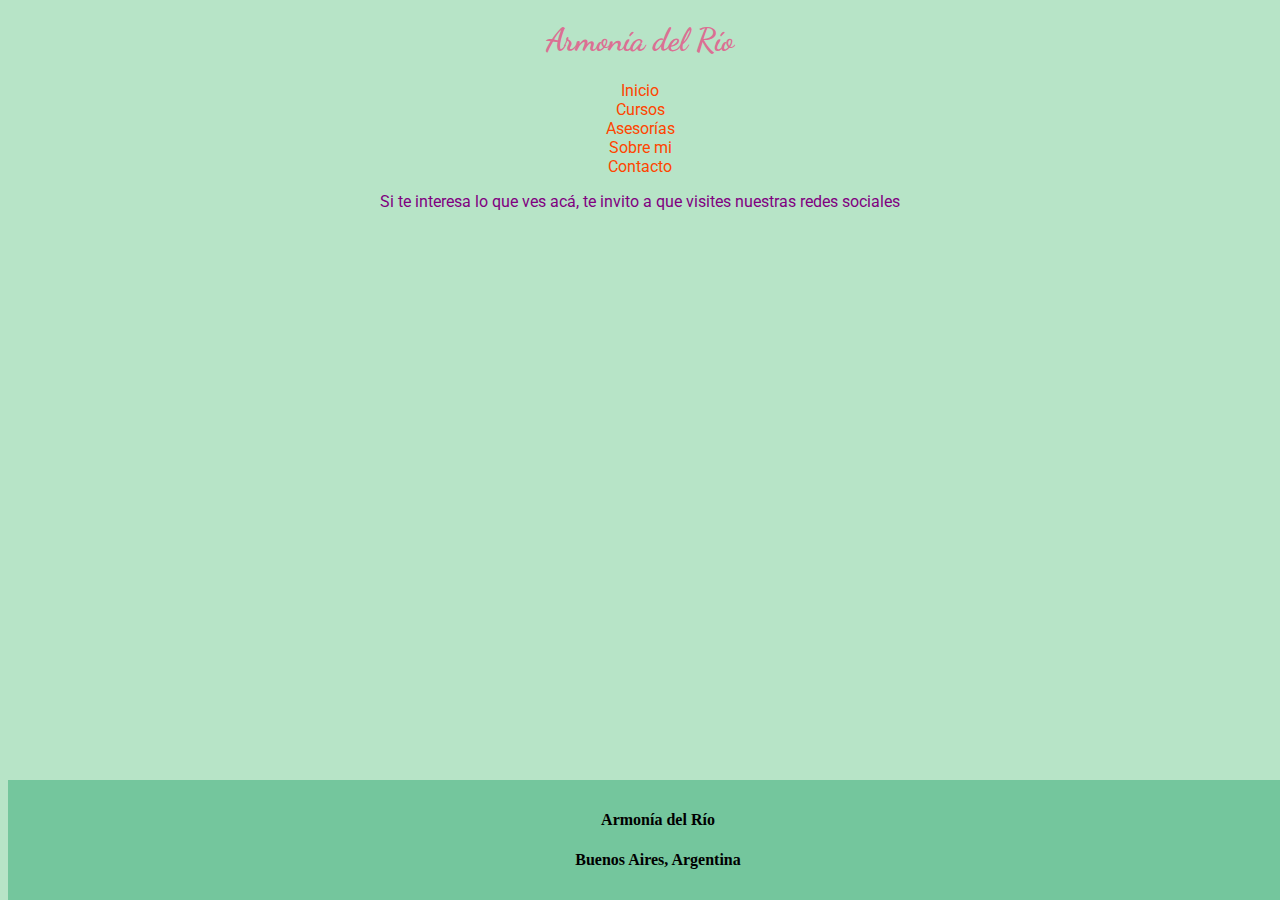
==== index.html @ 1731abe4 "Entrega del desafío 4" ====
<!DOCTYPE html>
<html lang="es">
<head>
    <meta charset="UTF-8">
    <title>Cursos y asesorías personalizadas</title>

    <link rel="stylesheet" type="text/css" href="./css/style.css">
    <link href="https://fonts.googleapis.com/css2?family=Dancing+Script:wght@500;700&display=swap" rel="stylesheet">
    <link href="https://fonts.googleapis.com/css2?family=Roboto:wght@300&display=swap" rel="stylesheet">
</head>
<body>
    <nav>
        <h1 class="title">Armonía del Río</h1>
        <ul class="nav-list">
            <li><a href="./index.html">Inicio</a></li>
            <li><a href="./Cursos.html">Cursos</a></li>
            <li><a href="./asesorías.html">Asesorías</a></li>
            <li><a href="./Sobre-mi.html">Sobre mi</a></li>
            <li><a href="./contacto.html">Contacto</a></li>
        </ul>
    </nav>
    
    <section>
        <p class="paragraph">Si te interesa lo que ves acá, te invito a que visites nuestras redes sociales</p>
    </section>

    <footer>
        <h4>Armonía del Río</h4>
        <h4>Buenos Aires, Argentina</h4>
    </footer>
</body>
</html>
---- css/style.css ----
body {
    background-color:#b7e4c7;
    text-align: center;

}

.title {
    color: palevioletred;

    font-family: 'Dancing Script', cursive;
    font-size: 200%;
    
}

.paragraph {
    color: purple;
    font-family: 'Roboto', sans-serif;
}

.nav-list {
    color: orangered;
    list-style-type:none;
    font-family: 'Roboto', sans-serif;
    padding: 0%;
}

.nav-list li a {
    color: orangered;
    text-decoration: none;
}

footer {
    background-color: #74c69d;
    width: 100%;
    padding: 10px;
    position: absolute;
    bottom: 0;
}
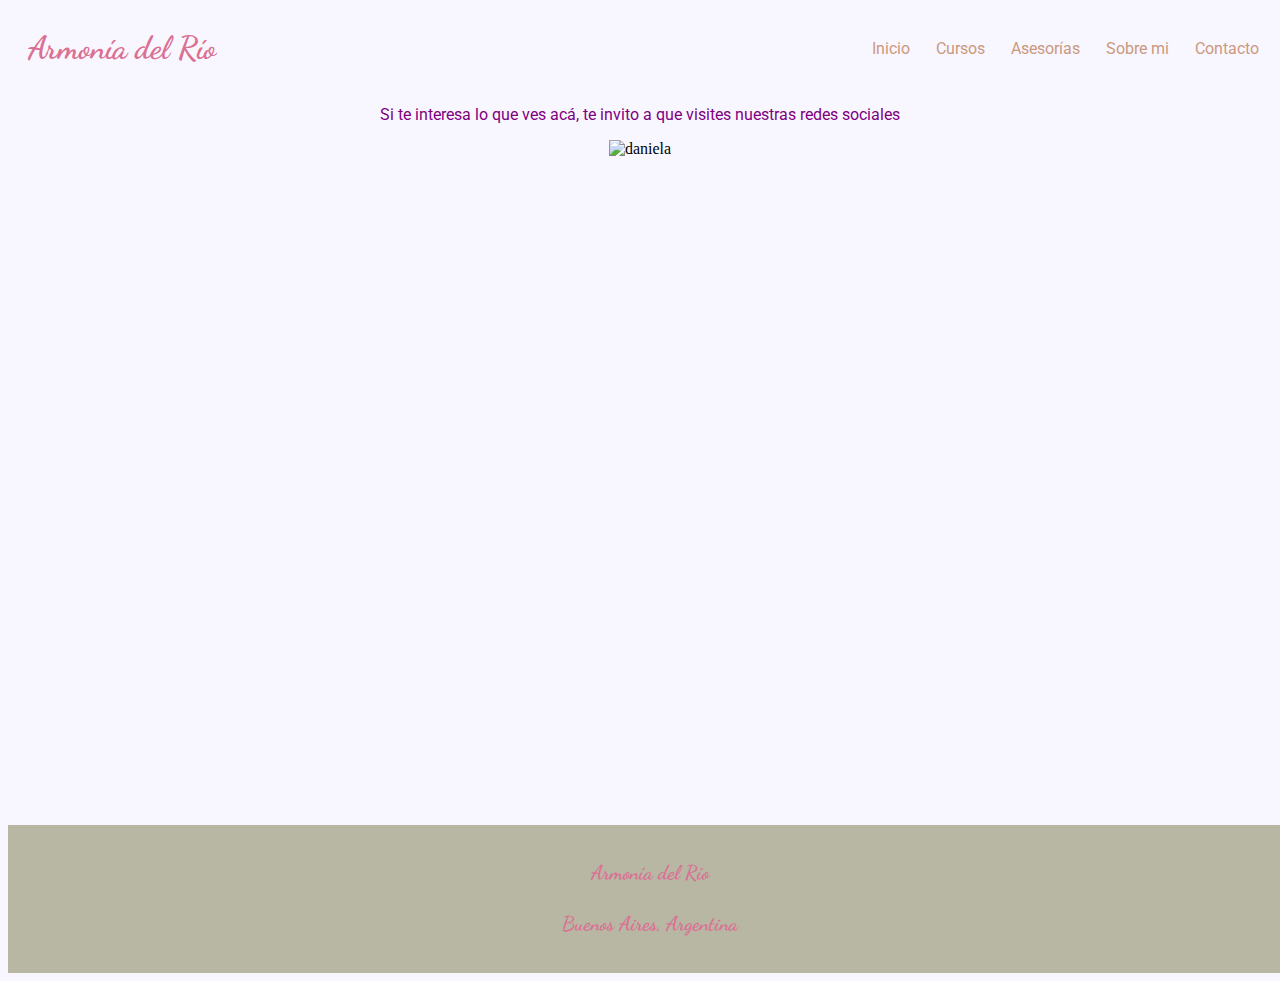
==== commit d56d4854: "desafío grid clase 7" ====
--- a/index.html
+++ b/index.html
@@ -2,6 +2,8 @@
 <html lang="es">
 <head>
     <meta charset="UTF-8">
+    <meta name="viewport" content="width=device-width, initial-scale=1.0"/>
+
     <title>Cursos y asesorías personalizadas</title>
 
     <link rel="stylesheet" type="text/css" href="./css/style.css">
@@ -22,6 +24,8 @@
     
     <section>
         <p class="paragraph">Si te interesa lo que ves acá, te invito a que visites nuestras redes sociales</p>
+        <img src="images/retrato-joven-hermosa-mujer-morena-modelo-chica-maquillaje-desnudo-ropa-verano-colorido-hipster-rosa-posando-junto-pared-mirando-felizmente_158538-8859.jpg" alt="daniela" />
+
     </section>
 
     <footer>
--- a/css/style.css
+++ b/css/style.css
@@ -1,7 +1,6 @@
 body {
-    background-color:#b7e4c7;
+    background-color:  #f8f7ff;
     text-align: center;
-
 }
 
 .title {
@@ -9,7 +8,7 @@
 
     font-family: 'Dancing Script', cursive;
     font-size: 200%;
-    
+    margin-left: 20px;
 }
 
 .paragraph {
@@ -17,22 +16,97 @@
     font-family: 'Roboto', sans-serif;
 }
 
+nav {
+    display: flex;
+    flex-direction: row;
+    justify-content: space-between;
+    align-items: center;
+}
+
 .nav-list {
+    display: flex;
+    flex-direction: row;
+    justify-content: space-around;
+    align-items: center;
+
     color: orangered;
     list-style-type:none;
     font-family: 'Roboto', sans-serif;
     padding: 0%;
+
+}
+
+.nav-list li {
+    margin: 0 8px;
+    padding: 5px ;
+}
+
+.nav-list li:hover {
+    background-color: #ddbea9;
 }
 
 .nav-list li a {
-    color: orangered;
+    color: #cb997e;
     text-decoration: none;
 }
 
+.services {
+    display: grid;
+    grid-template-columns: repeat(3, 1fr);
+    grid-template-rows: repeat(2, 1fr);
+    grid-column-gap: 10px;
+    grid-row-gap: 20px;
+}
+
+.servicesItems img {
+    width: 100%;
+    height: auto;
+}
+
+.aboutMe {
+    display: flex;
+    flex-direction: column;
+    justify-content: flex-start;
+    align-items: center;
+}
+
+section {
+    min-height: 80vh;
+}
+
+form {
+    display: flex;
+    flex-direction: column;
+    justify-content: center;
+    align-items: center;
+}
+
+.formItem {
+    margin: 5px;
+}
 footer {
-    background-color: #74c69d;
+    background-color: #b7b7a4;
     width: 100%;
     padding: 10px;
-    position: absolute;
     bottom: 0;
-}+    color: palevioletred;
+
+    font-family: 'Dancing Script', cursive;
+    font-size: 20px;
+}
+
+@media (max-width: 768px) {
+    .nav-list {
+        flex-direction: column;
+    }
+
+    .nav-list li {
+        margin: 0;
+        padding: 0;
+    }
+
+    .services {
+        grid-template-columns: 1fr;
+        grid-template-rows: repeat(5, 1fr);
+    }
+}
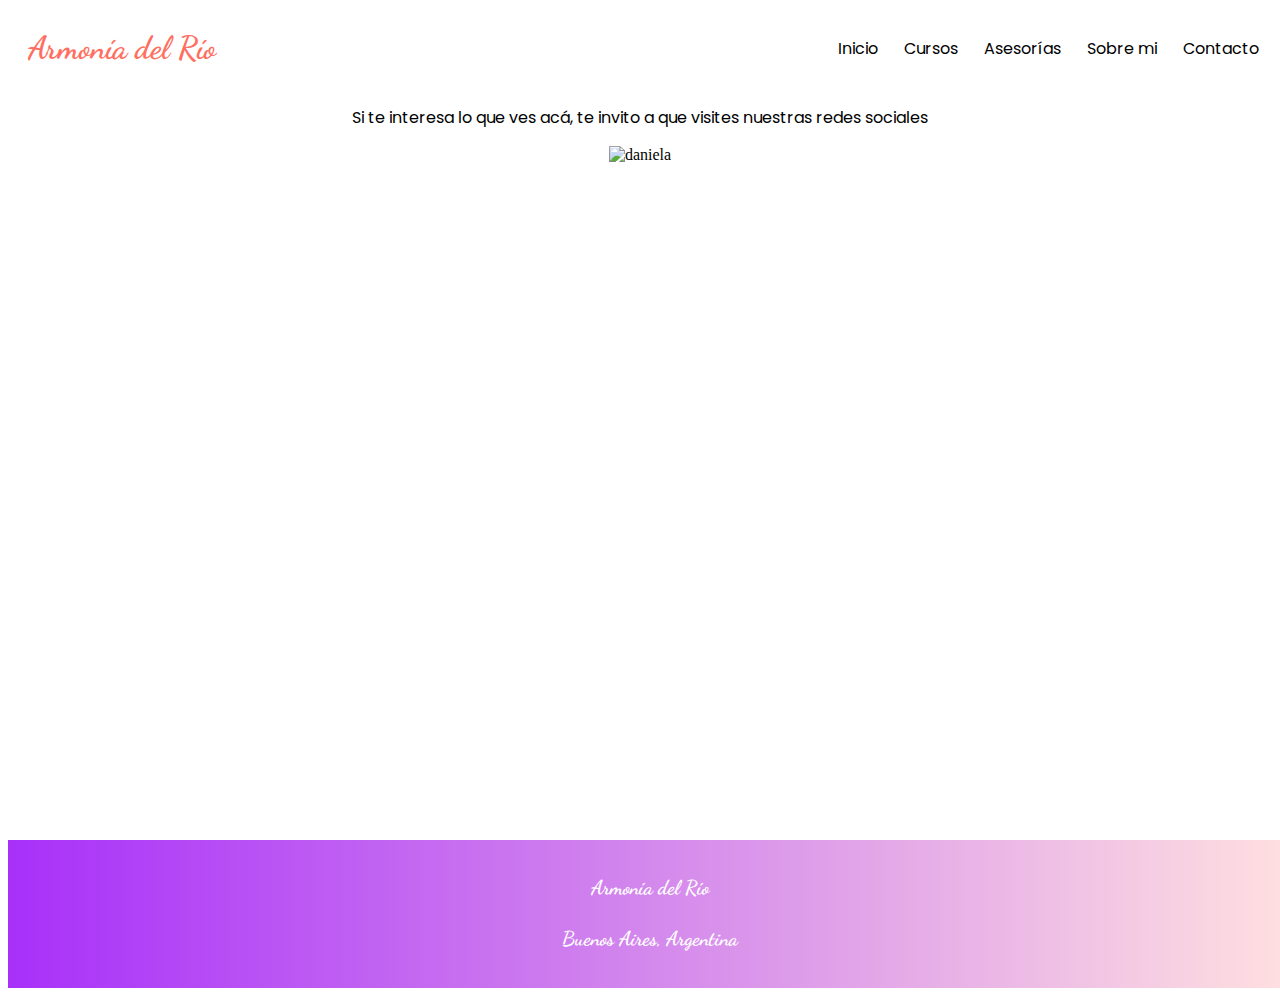
==== commit 982a47b7: "desafío 8 y segunda entrega del proyecto final" ====
--- a/index.html
+++ b/index.html
@@ -9,6 +9,8 @@
     <link rel="stylesheet" type="text/css" href="./css/style.css">
     <link href="https://fonts.googleapis.com/css2?family=Dancing+Script:wght@500;700&display=swap" rel="stylesheet">
     <link href="https://fonts.googleapis.com/css2?family=Roboto:wght@300&display=swap" rel="stylesheet">
+    <link href="https://fonts.googleapis.com/css2?family=Poppins:wght@200;400&display=swap" rel="stylesheet"> 
+
 </head>
 <body>
     <nav>
@@ -32,5 +34,7 @@
         <h4>Armonía del Río</h4>
         <h4>Buenos Aires, Argentina</h4>
     </footer>
+
+    <script src="https://kit.fontawesome.com/2474a945c9.js" crossorigin="anonymous"></script>
 </body>
 </html>--- a/css/style.css
+++ b/css/style.css
@@ -1,10 +1,10 @@
 body {
-    background-color:  #f8f7ff;
+    background-color:  #FFFFFF;
     text-align: center;
 }
 
 .title {
-    color: palevioletred;
+    color: #ff6f61;
 
     font-family: 'Dancing Script', cursive;
     font-size: 200%;
@@ -12,8 +12,8 @@
 }
 
 .paragraph {
-    color: purple;
-    font-family: 'Roboto', sans-serif;
+    color: black;
+    font-family: 'Poppins', sans-serif;
 }
 
 nav {
@@ -31,7 +31,7 @@
 
     color: orangered;
     list-style-type:none;
-    font-family: 'Roboto', sans-serif;
+    font-family: 'Poppins', sans-serif;
     padding: 0%;
 
 }
@@ -39,17 +39,23 @@
 .nav-list li {
     margin: 0 8px;
     padding: 5px ;
+
+    transition: 1s;
 }
 
 .nav-list li:hover {
-    background-color: #ddbea9;
+    transform: scale(1.1,1);  
 }
 
 .nav-list li a {
-    color: #cb997e;
+    color: #000000;
     text-decoration: none;
 }
 
+.nav-list li a:hover {
+    color: #ff6f61;  
+}
+  
 .services {
     display: grid;
     grid-template-columns: repeat(3, 1fr);
@@ -83,13 +89,37 @@
 
 .formItem {
     margin: 5px;
+    transition: 1s;
 }
+
+.formItem:focus {
+    transform: scale(1.1,1);
+}
+
+.social {
+    width: 100%;
+    min-height: 80px;
+
+    display: flex;
+    flex-direction: row;
+    justify-content: center;
+    align-items: center;
+}
+.socialIcons {
+    font-size: 2.7rem;
+    margin-left: 15px;
+    margin-right: 15px;
+    color: #ff6f61;  
+}
+
 footer {
-    background-color: #b7b7a4;
+    background: rgb(168,48,249);
+    background: linear-gradient(90deg, rgba(168,48,249,1) 0%, rgba(255,224,224,1) 100%);
     width: 100%;
     padding: 10px;
+    margin-top: 15px;
     bottom: 0;
-    color: palevioletred;
+    color: white;
 
     font-family: 'Dancing Script', cursive;
     font-size: 20px;
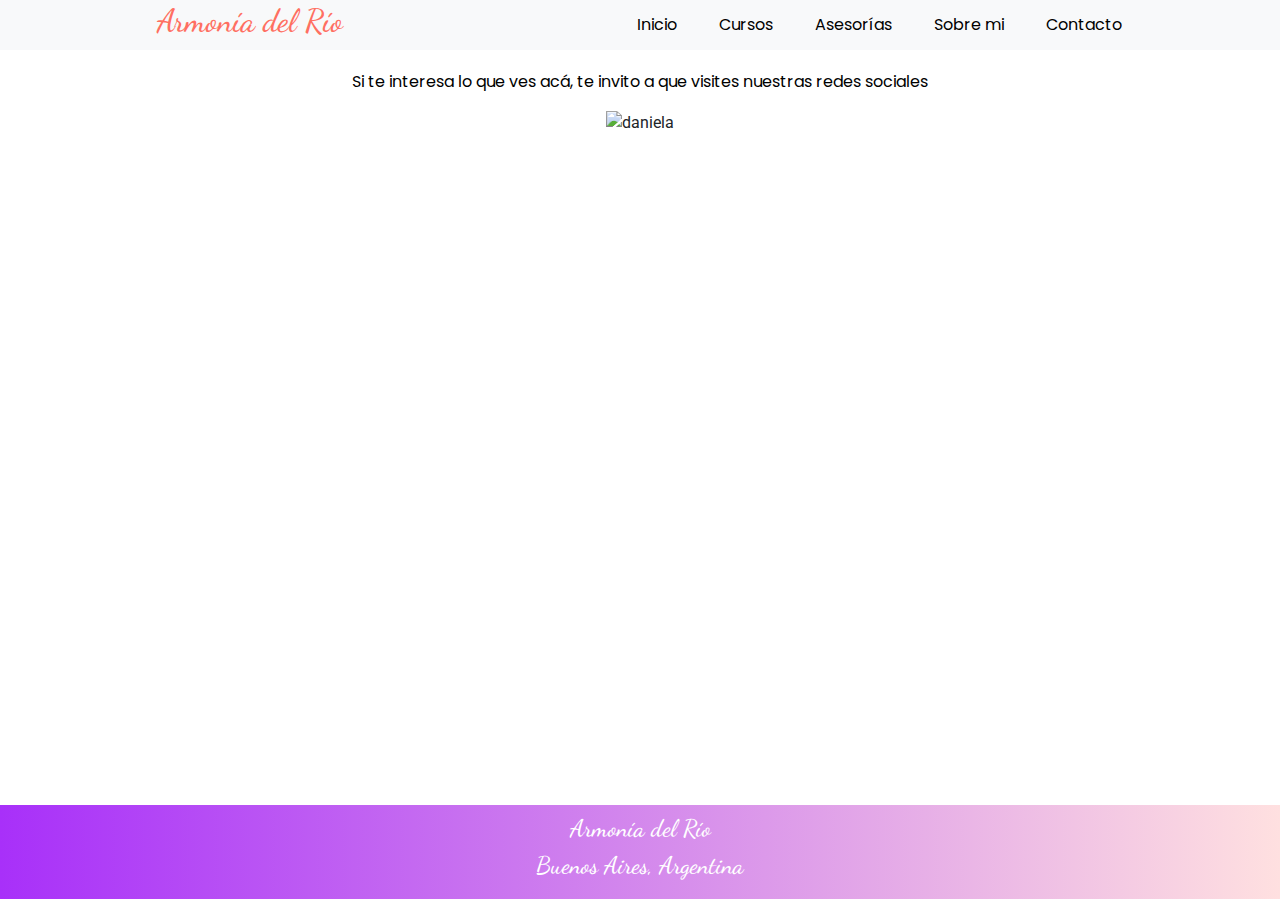
==== commit 961cc097: "entrega desafío bootstrap" ====
--- a/index.html
+++ b/index.html
@@ -6,6 +6,7 @@
 
     <title>Cursos y asesorías personalizadas</title>
 
+    <link rel="stylesheet" href="https://stackpath.bootstrapcdn.com/bootstrap/4.5.2/css/bootstrap.min.css">
     <link rel="stylesheet" type="text/css" href="./css/style.css">
     <link href="https://fonts.googleapis.com/css2?family=Dancing+Script:wght@500;700&display=swap" rel="stylesheet">
     <link href="https://fonts.googleapis.com/css2?family=Roboto:wght@300&display=swap" rel="stylesheet">
@@ -13,15 +14,25 @@
 
 </head>
 <body>
-    <nav>
+    <nav class="navbar navbar-expand-sm bg-light nav-list">
         <h1 class="title">Armonía del Río</h1>
-        <ul class="nav-list">
-            <li><a href="./index.html">Inicio</a></li>
-            <li><a href="./Cursos.html">Cursos</a></li>
-            <li><a href="./asesorías.html">Asesorías</a></li>
-            <li><a href="./Sobre-mi.html">Sobre mi</a></li>
-            <li><a href="./contacto.html">Contacto</a></li>
-        </ul>
+        <ul class="navbar-nav">
+          <li class="nav-item">
+            <a class="nav-link" href="./index.html">Inicio</a>
+          </li>
+          <li class="nav-item">
+            <a class="nav-link" href="./Cursos.html">Cursos</a>
+          </li>
+          <li class="nav-item">
+            <a class="nav-link" href="./asesorías.html">Asesorías</a>
+          </li>
+          <li class="nav-item">
+            <a class="nav-link" href="./Sobre-mi.html">Sobre mi</a>
+          </li>
+          <li class="nav-item">
+            <a class="nav-link" href="./contacto.html">Contacto</a>
+          </li>
+        </ul>   
     </nav>
     
     <section>
@@ -36,5 +47,6 @@
     </footer>
 
     <script src="https://kit.fontawesome.com/2474a945c9.js" crossorigin="anonymous"></script>
+    <script src="https://stackpath.bootstrapcdn.com/bootstrap/4.5.2/js/bootstrap.min.js"> </script>
 </body>
 </html>--- a/css/style.css
+++ b/css/style.css
@@ -33,6 +33,7 @@
     list-style-type:none;
     font-family: 'Poppins', sans-serif;
     padding: 0%;
+    margin-bottom: 20px;
 
 }
 
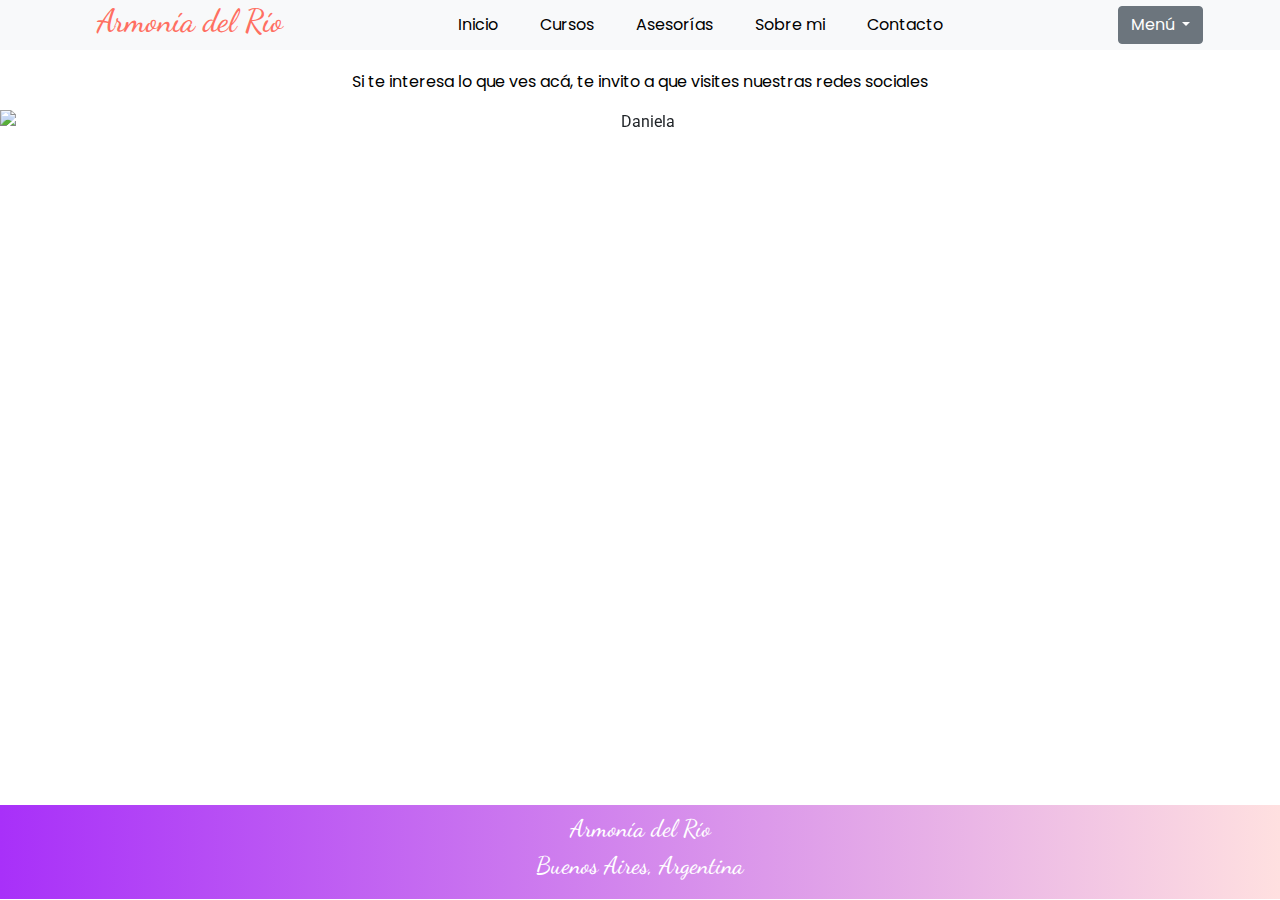
==== commit 0b63fe79: "desafio 13 SEO" ====
--- a/index.html
+++ b/index.html
@@ -6,8 +6,16 @@
 
     <title>Cursos y asesorías personalizadas</title>
 
+    <meta name="description" content="En Armonía del Río somos profesionales del diseño de interiores" />
+
+    <meta name="keywords" content="diseño, interiores, hogar" />
+
     <link rel="stylesheet" href="https://stackpath.bootstrapcdn.com/bootstrap/4.5.2/css/bootstrap.min.css">
     <link rel="stylesheet" type="text/css" href="./css/style.css">
+    <link rel="stylesheet" type="text/css" href="./css/nav.css">
+    <link rel="stylesheet" type="text/css" href="./css/form.css">
+    <link rel="stylesheet" type="text/css" href="./css/footer.css">
+
     <link href="https://fonts.googleapis.com/css2?family=Dancing+Script:wght@500;700&display=swap" rel="stylesheet">
     <link href="https://fonts.googleapis.com/css2?family=Roboto:wght@300&display=swap" rel="stylesheet">
     <link href="https://fonts.googleapis.com/css2?family=Poppins:wght@200;400&display=swap" rel="stylesheet"> 
@@ -33,11 +41,50 @@
             <a class="nav-link" href="./contacto.html">Contacto</a>
           </li>
         </ul>   
+        <div class="dropdown">
+          <button class="btn btn-secondary dropdown-toggle" type="button" id="dropdownMenuButton" data-toggle="dropdown" aria-haspopup="true" aria-expanded="false">
+            Menú 
+          </button>
+          <div class="dropdown-menu" aria-labelledby="dropdownMenuButton">
+            <a class="dropdown-item" href="#">Inicio</a>
+            <a class="dropdown-item" href="#">Cursos</a>
+            <a class="dropdown-item" href="#">Asesorías</a>
+            <a class="dropdown-item" href="#">Sobre mi</a>
+            <a class="dropdown-item" href="#">Contacto</a>
+          </div>
+        </div>
     </nav>
     
     <section>
         <p class="paragraph">Si te interesa lo que ves acá, te invito a que visites nuestras redes sociales</p>
-        <img src="images/retrato-joven-hermosa-mujer-morena-modelo-chica-maquillaje-desnudo-ropa-verano-colorido-hipster-rosa-posando-junto-pared-mirando-felizmente_158538-8859.jpg" alt="daniela" />
+        
+        <div id="carouselExampleIndicators" class="carousel slide" data-ride="carousel">
+          <ol class="carousel-indicators">
+            <li data-target="#carouselExampleIndicators" data-slide-to="0" class="active"></li>
+            <li data-target="#carouselExampleIndicators" data-slide-to="1"></li>
+            <li data-target="#carouselExampleIndicators" data-slide-to="2"></li>
+          </ol>
+          <div class="carousel-inner">
+            <div class="carousel-item active">
+              <img class="d-block w-100" src="images/retrato-joven-hermosa-mujer-morena-modelo-chica-maquillaje-desnudo-ropa-verano-colorido-hipster-rosa-posando-junto-pared-mirando-felizmente_158538-8859.jpg" alt="Daniela">
+              
+            </div>
+            <div class="carousel-item">
+              <img class="d-block w-100" src="images/living-elegante.jpg" alt="Living Elegante">
+            </div>
+            <div class="carousel-item">
+              <img class="d-block w-100" src="images/living-azul.jpg" alt="Living Azul">
+            </div>
+          </div>
+          <a class="carousel-control-prev" href="#carouselExampleIndicators" role="button" data-slide="prev">
+            <span class="carousel-control-prev-icon" aria-hidden="true"></span>
+            <span class="sr-only">Anterior</span>
+          </a>
+          <a class="carousel-control-next" href="#carouselExampleIndicators" role="button" data-slide="next">
+            <span class="carousel-control-next-icon" aria-hidden="true"></span>
+            <span class="sr-only">Siguiente</span>
+          </a>
+        </div>
 
     </section>
 
@@ -47,6 +94,9 @@
     </footer>
 
     <script src="https://kit.fontawesome.com/2474a945c9.js" crossorigin="anonymous"></script>
-    <script src="https://stackpath.bootstrapcdn.com/bootstrap/4.5.2/js/bootstrap.min.js"> </script>
+    <script src="https://code.jquery.com/jquery-3.5.1.slim.min.js" integrity="sha384-DfXdz2htPH0lsSSs5nCTpuj/zy4C+OGpamoFVy38MVBnE+IbbVYUew+OrCXaRkfj" crossorigin="anonymous"></script>
+    <script src="https://cdn.jsdelivr.net/npm/popper.js@1.16.0/dist/umd/popper.min.js" integrity="sha384-Q6E9RHvbIyZFJoft+2mJbHaEWldlvI9IOYy5n3zV9zzTtmI3UksdQRVvoxMfooAo" crossorigin="anonymous"></script>
+    <script src="https://stackpath.bootstrapcdn.com/bootstrap/4.5.0/js/bootstrap.min.js" integrity="sha384-OgVRvuATP1z7JjHLkuOU7Xw704+h835Lr+6QL9UvYjZE3Ipu6Tp75j7Bh/kR0JKI" crossorigin="anonymous"></script>
+
 </body>
 </html>